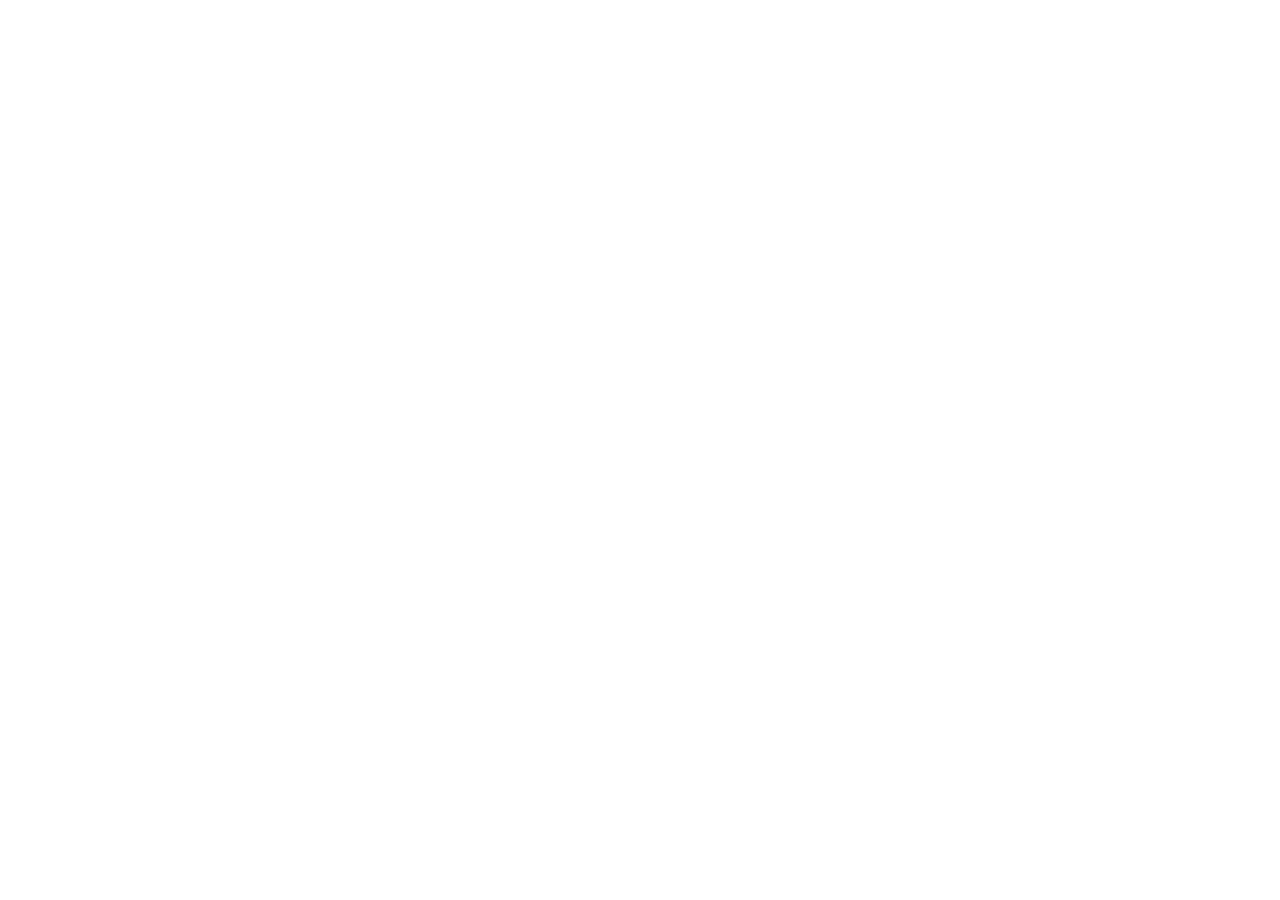
==== torchic.html @ c4214215 "init" ====
<!DOCTYPE html>
<html>

<head>
    <title>Pokémon Emerald - Torchic is Picked</title>
    <style>
        body,
        html {
            margin: 0;
            padding: 0;
        }
    </style>
</head>

<body>
    <div style="width:100%;height:100%;max-width:100%">
        <div id="game"></div>
    </div>
    <script>
        EJS_player = "#game";
        EJS_core = "gba";
        EJS_pathtodata = "https://cdn.emulatorjs.org/stable/data/";
        EJS_gameUrl = "./emerald.gba";
    </script>
    <script src="https://cdn.emulatorjs.org/stable/data/loader.js"></script>
</body>

</html>
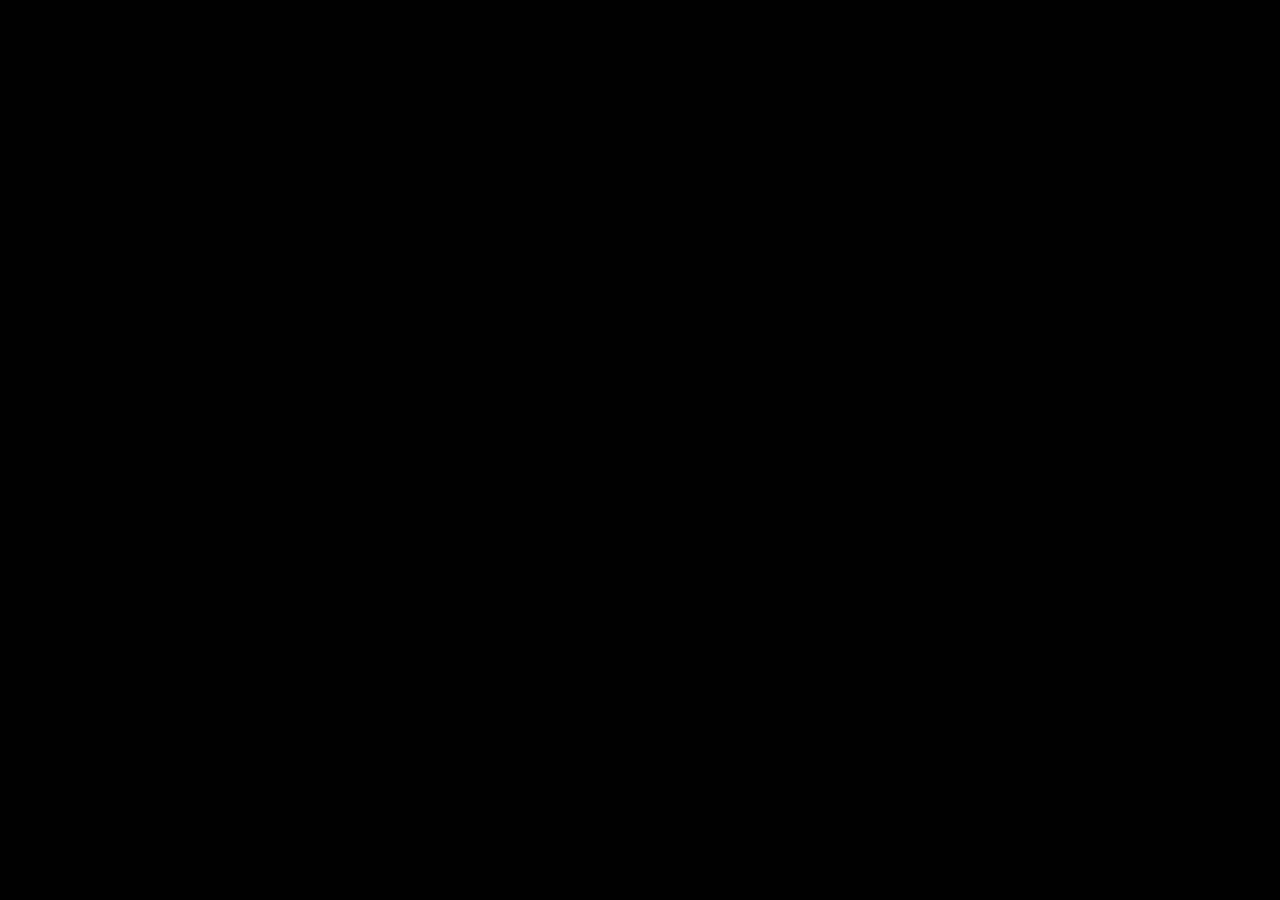
==== commit ca201c7f: "fullscreen" ====
--- a/torchic.html
+++ b/torchic.html
@@ -8,19 +8,154 @@
         html {
             margin: 0;
             padding: 0;
+            width: 100vw;
+            height: 100vh;
+            overflow: hidden;
+            background-color: #000;
+        }
+
+        #game {
+            width: 100vw !important;
+            height: 100vh !important;
         }
     </style>
 </head>
 
 <body>
-    <div style="width:100%;height:100%;max-width:100%">
-        <div id="game"></div>
-    </div>
+    <div id="game"></div>
+
     <script>
         EJS_player = "#game";
         EJS_core = "gba";
         EJS_pathtodata = "https://cdn.emulatorjs.org/stable/data/";
         EJS_gameUrl = "./emerald.gba";
+        EJS_gameName = "emerald";
+        EJS_fullscreenOnLoaded = false; 
+        EJS_hideSettings = true; 
+        EJS_startOnLoaded = true;
+        EJS_loadStateURL = "./states/torchic.state"; // important
+        EJS_backgroundBlur = true;
+        EJS_defaultControls = {
+            0: {
+                0: {
+                    'value': 'k',
+                    'value2': 'BUTTON_2'
+                },
+                1: {
+                    'value': 'n',
+                    'value2': 'BUTTON_4'
+                },
+                2: {
+                    'value': 'v',
+                    'value2': 'SELECT'
+                },
+                3: {
+                    'value': 'enter',
+                    'value2': 'START'
+                },
+                4: {
+                    'value': 'w',
+                    'value2': 'DPAD_UP'
+                },
+                5: {
+                    'value': 's',
+                    'value2': 'DPAD_DOWN'
+                },
+                6: {
+                    'value': 'a',
+                    'value2': 'DPAD_LEFT'
+                },
+                7: {
+                    'value': 'd',
+                    'value2': 'DPAD_RIGHT'
+                },
+                8: {
+                    'value': 'j',
+                    'value2': 'BUTTON_1'
+                },
+                9: {
+                    'value': 'm',
+                    'value2': 'BUTTON_3'
+                },
+                10: {
+                    'value': 'u',
+                    'value2': 'LEFT_TOP_SHOULDER'
+                },
+                11: {
+                    'value': 'i',
+                    'value2': 'RIGHT_TOP_SHOULDER'
+                },
+                12: {
+                    'value': 'q',
+                    'value2': 'LEFT_BOTTOM_SHOULDER'
+                },
+                13: {
+                    'value': 'p',
+                    'value2': 'RIGHT_BOTTOM_SHOULDER'
+                },
+                14: {
+                    'value': '',
+                    'value2': 'LEFT_STICK',
+                },
+                15: {
+                    'value': '',
+                    'value2': 'RIGHT_STICK',
+                },
+                16: {
+                    'value': '',
+                    'value2': 'LEFT_STICK_X:+1'
+                },
+                17: {
+                    'value': '',
+                    'value2': 'LEFT_STICK_X:-1'
+                },
+                18: {
+                    'value': '',
+                    'value2': 'LEFT_STICK_Y:+1'
+                },
+                19: {
+                    'value': '',
+                    'value2': 'LEFT_STICK_Y:-1'
+                },
+                20: {
+                    'value': '',
+                    'value2': 'RIGHT_STICK_X:+1'
+                },
+                21: {
+                    'value': '',
+                    'value2': 'RIGHT_STICK_X:-1'
+                },
+                22: {
+                    'value': '',
+                    'value2': 'RIGHT_STICK_Y:+1'
+                },
+                23: {
+                    'value': '',
+                    'value2': 'RIGHT_STICK_Y:-1'
+                },
+                24: {
+                    'value': '1'
+                },
+                25: {
+                    'value': '2'
+                },
+                26: {
+                    'value': '3'
+                },
+                27: {
+                    'value': 'add'
+                },
+                28: {
+                    'value': 'space'
+                },
+                29: {
+                    'value': 'subtract'
+                },
+            },
+            1: {},
+            2: {},
+            3: {}
+        };
     </script>
     <script src="https://cdn.emulatorjs.org/stable/data/loader.js"></script>
 </body>
